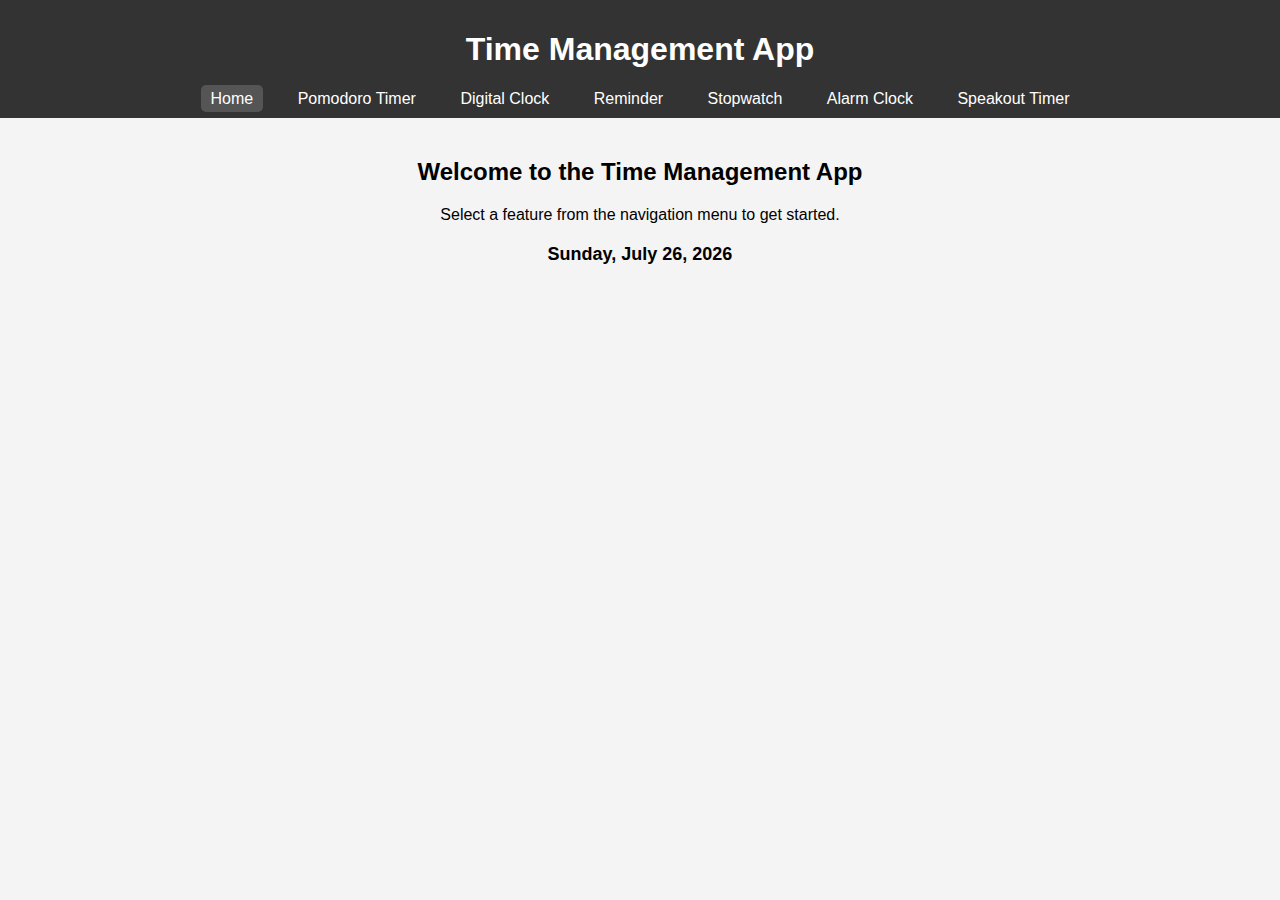
==== index.html @ e38e2464 "first commit" ====
<!DOCTYPE html>
<html lang="en">
<head>
    <meta charset="UTF-8">
    <meta name="viewport" content="width=device-width, initial-scale=1.0">
    <title>Time Management App</title>
    <link rel="stylesheet" href="style.css">
</head>
<body>
    <header>
        <h1>Time Management App</h1>
        <nav>
            <a href="index.html" class="active">Home</a>
            <a href="html/pomodoro.html">Pomodoro Timer</a>
            <a href="html/digital_clock.html">Digital Clock</a>
            <a href="html/reminder.html">Reminder</a>
            <a href="html/stopwatch.html">Stopwatch</a>
            <a href="html/alarm.html">Alarm Clock</a>
            <a href="html/speakout.html">Speakout Timer</a>
        </nav>
    </header>

    <main>
        <h2>Welcome to the Time Management App</h2>
        <p>Select a feature from the navigation menu to get started.</p>
        <div id="date-display" style="margin-top: 20px; font-size: 18px; font-weight: bold;"></div>
    </main>

    <script>
        function showDate() {
            const dateDisplay = document.getElementById('date-display');
            const now = new Date();
            const options = { weekday: 'long', year: 'numeric', month: 'long', day: 'numeric' };
            dateDisplay.textContent = now.toLocaleDateString(undefined, options);
        }

        showDate();
    </script>
</body>
</html>
---- style.css ----
body {
    font-family: Arial, sans-serif;
    margin: 0;
    padding: 0;
    text-align: center;
    background-color: #f4f4f4;
}

header {
    background-color: #333;
    color: white;
    padding: 10px 0;
}

nav a {
    margin: 0 10px;
    text-decoration: none;
    color: white;
    padding: 5px 10px;
    border-radius: 5px;
}

nav a:hover, nav a.active {
    background-color: #555;
}

main {
    padding: 20px;
}

.pomodoro-settings, .pomodoro-timer-display {
    margin: 20px 0;
}
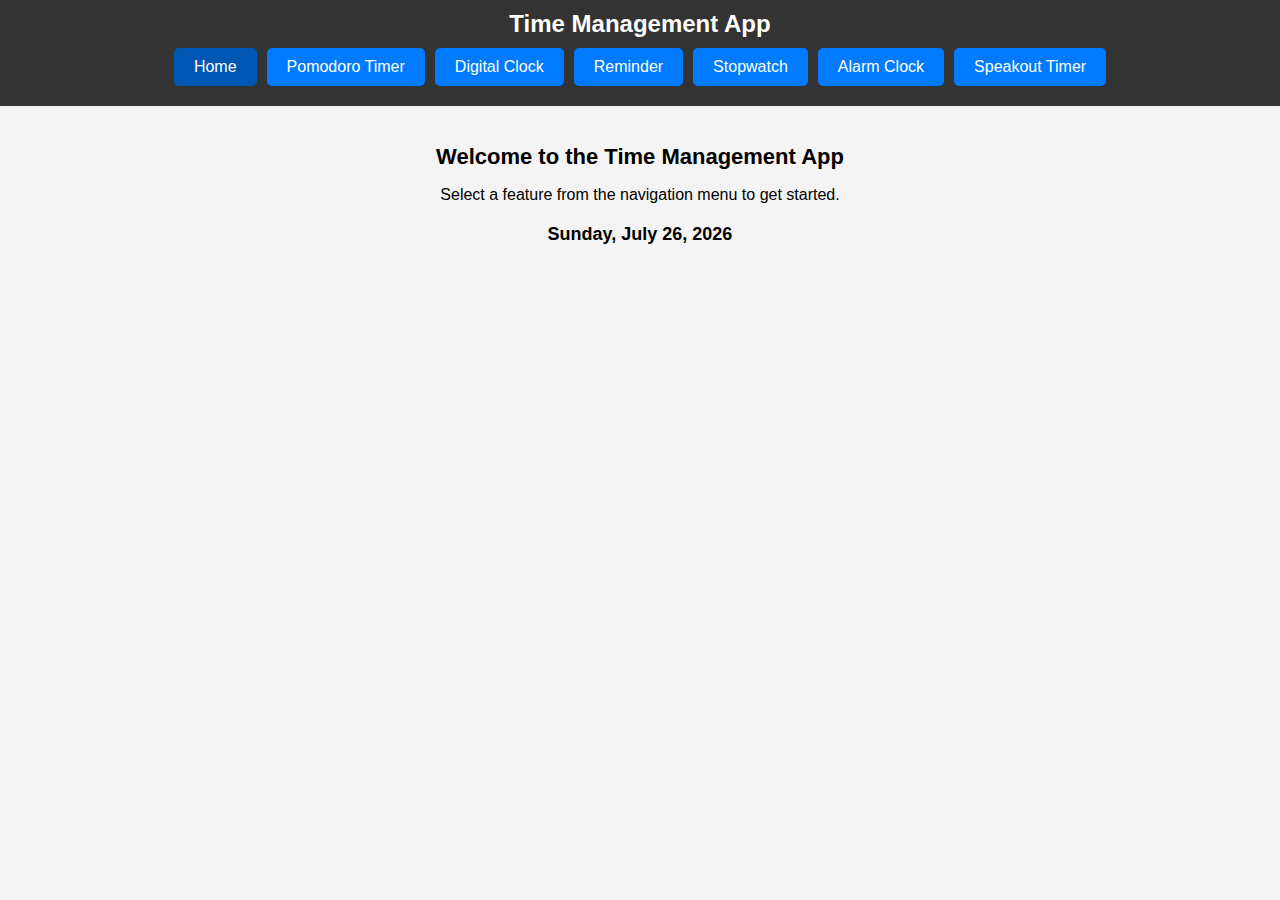
==== commit 06c0673c: "Cleaned UI" ====
--- a/index.html
+++ b/index.html
@@ -33,8 +33,12 @@
             const options = { weekday: 'long', year: 'numeric', month: 'long', day: 'numeric' };
             dateDisplay.textContent = now.toLocaleDateString(undefined, options);
         }
-
+    
         showDate();
+    
+        // Refresh the date every second (optional for dynamic display)
+        setInterval(showDate, 1000);
     </script>
+    
 </body>
 </html>
--- a/style.css
+++ b/style.css
@@ -1,9 +1,11 @@
+/* General Styling */
 body {
     font-family: Arial, sans-serif;
     margin: 0;
     padding: 0;
     text-align: center;
     background-color: #f4f4f4;
+    box-sizing: border-box;
 }
 
 header {
@@ -12,22 +14,85 @@
     padding: 10px 0;
 }
 
+h1 {
+    margin: 0;
+    font-size: 24px;
+}
+
+/* Navigation Styling */
+nav {
+    display: flex;
+    flex-wrap: wrap;
+    justify-content: center;
+    gap: 10px;
+    margin: 10px 0;
+}
+
 nav a {
-    margin: 0 10px;
     text-decoration: none;
     color: white;
-    padding: 5px 10px;
+    padding: 10px 20px;
     border-radius: 5px;
+    background-color: #007BFF;
+    transition: background-color 0.3s ease;
 }
 
-nav a:hover, nav a.active {
-    background-color: #555;
+nav a:hover,
+nav a.active {
+    background-color: #0056b3;
 }
 
+/* Main Content */
 main {
     padding: 20px;
+    max-width: 800px;
+    margin: 0 auto;
 }
 
-.pomodoro-settings, .pomodoro-timer-display {
-    margin: 20px 0;
+h2 {
+    margin-bottom: 10px;
+    font-size: 22px;
 }
+
+p {
+    font-size: 16px;
+    margin-bottom: 20px;
+}
+
+#date-display {
+    font-size: 18px;
+    font-weight: bold;
+    margin-top: 20px;
+}
+
+/* Responsive Design */
+@media (max-width: 768px) {
+    nav a {
+        padding: 8px 16px;
+        font-size: 14px;
+    }
+
+    h1 {
+        font-size: 20px;
+    }
+
+    h2 {
+        font-size: 20px;
+    }
+
+    p, #date-display {
+        font-size: 14px;
+    }
+}
+
+@media (max-width: 480px) {
+    nav {
+        flex-direction: column;
+        align-items: center;
+    }
+
+    nav a {
+        width: 80%;
+        text-align: center;
+    }
+}
